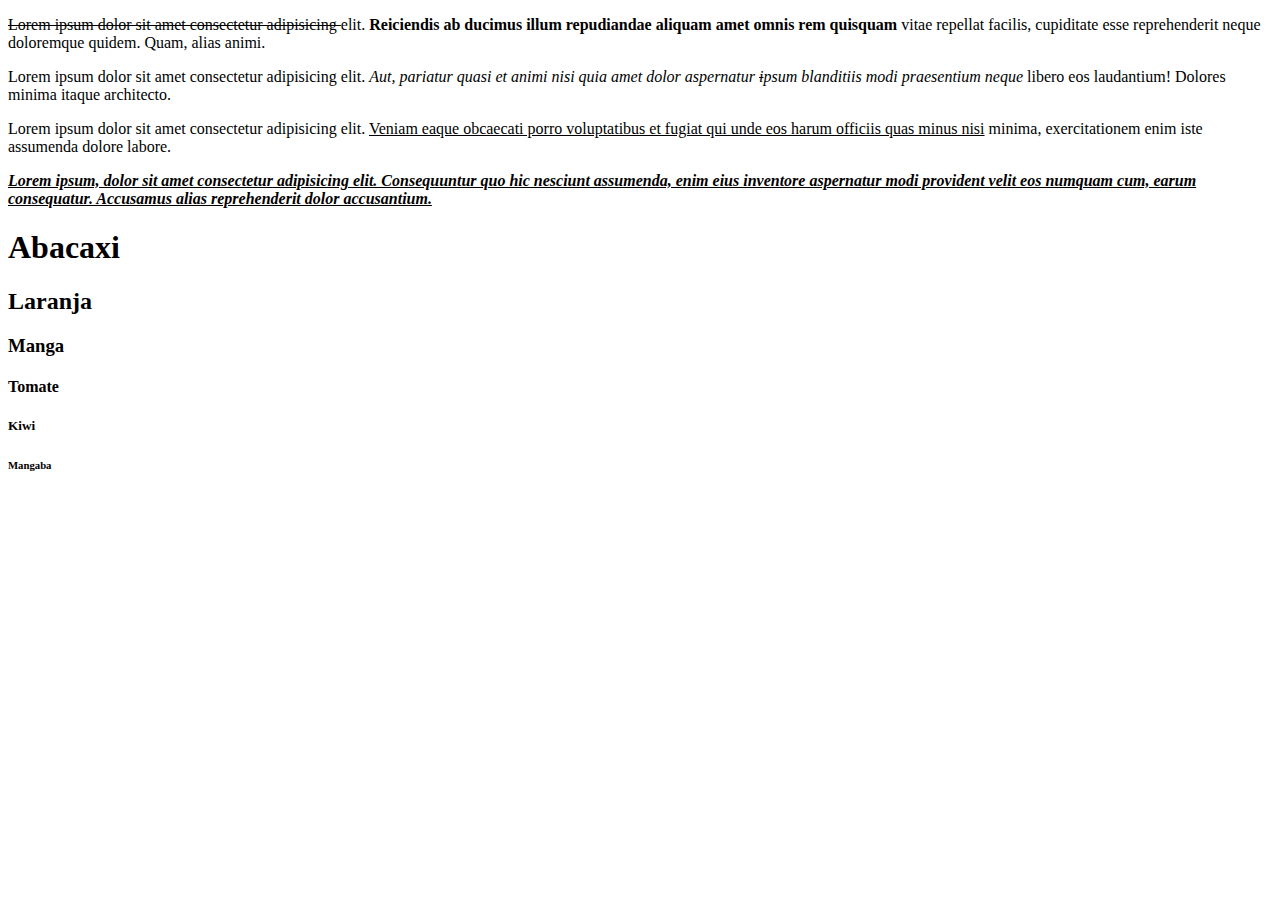
==== index.html @ 6e802d26 "Add files via upload" ====
<!DOCTYPE html>
<html>
<head>
    <meta charset="UTF-8">
    <meta name="viewport" content="width=device-width, initial-scale=1.0">
    <title>Meu Site</title>
</head>
        <body>
    <!--Paragrafos e elementos de texto -->
    <p>
        <del>Lorem ipsum dolor sit amet consectetur adipisicing </del>elit. <b>Reiciendis ab ducimus illum repudiandae aliquam amet omnis rem quisquam</b> vitae repellat facilis, cupiditate esse reprehenderit neque doloremque quidem. Quam, alias animi.
    </p>
    <p>Lorem ipsum dolor sit amet consectetur adipisicing elit. <i>Aut, pariatur quasi et animi nisi quia amet dolor aspernatur <del>i</del>psum blanditiis modi praesentium neque</i> libero eos laudantium! Dolores minima itaque architecto.
    </p>
    <p>Lorem ipsum dolor sit amet consectetur adipisicing elit. <u>Veniam eaque obcaecati porro voluptatibus et fugiat qui unde eos harum officiis quas minus nisi</u> minima, exercitationem enim iste assumenda dolore labore.</p>
    <p><b><i><u>
Lorem ipsum, dolor sit amet consectetur adipisicing elit. Consequuntur quo hic nesciunt assumenda, enim eius inventore aspernatur modi provident velit eos numquam cum, earum consequatur. Accusamus alias reprehenderit dolor accusantium.
    </u></i></b></p>
    <!--Hierarquias-->
    <h1>Abacaxi</h1>
    <h2>Laranja</h2>
    <h3>Manga</h3>
    <h4>Tomate</h4>
    <h5>Kiwi</h5>
    <h6>Mangaba</h6>
        </body>
</html>
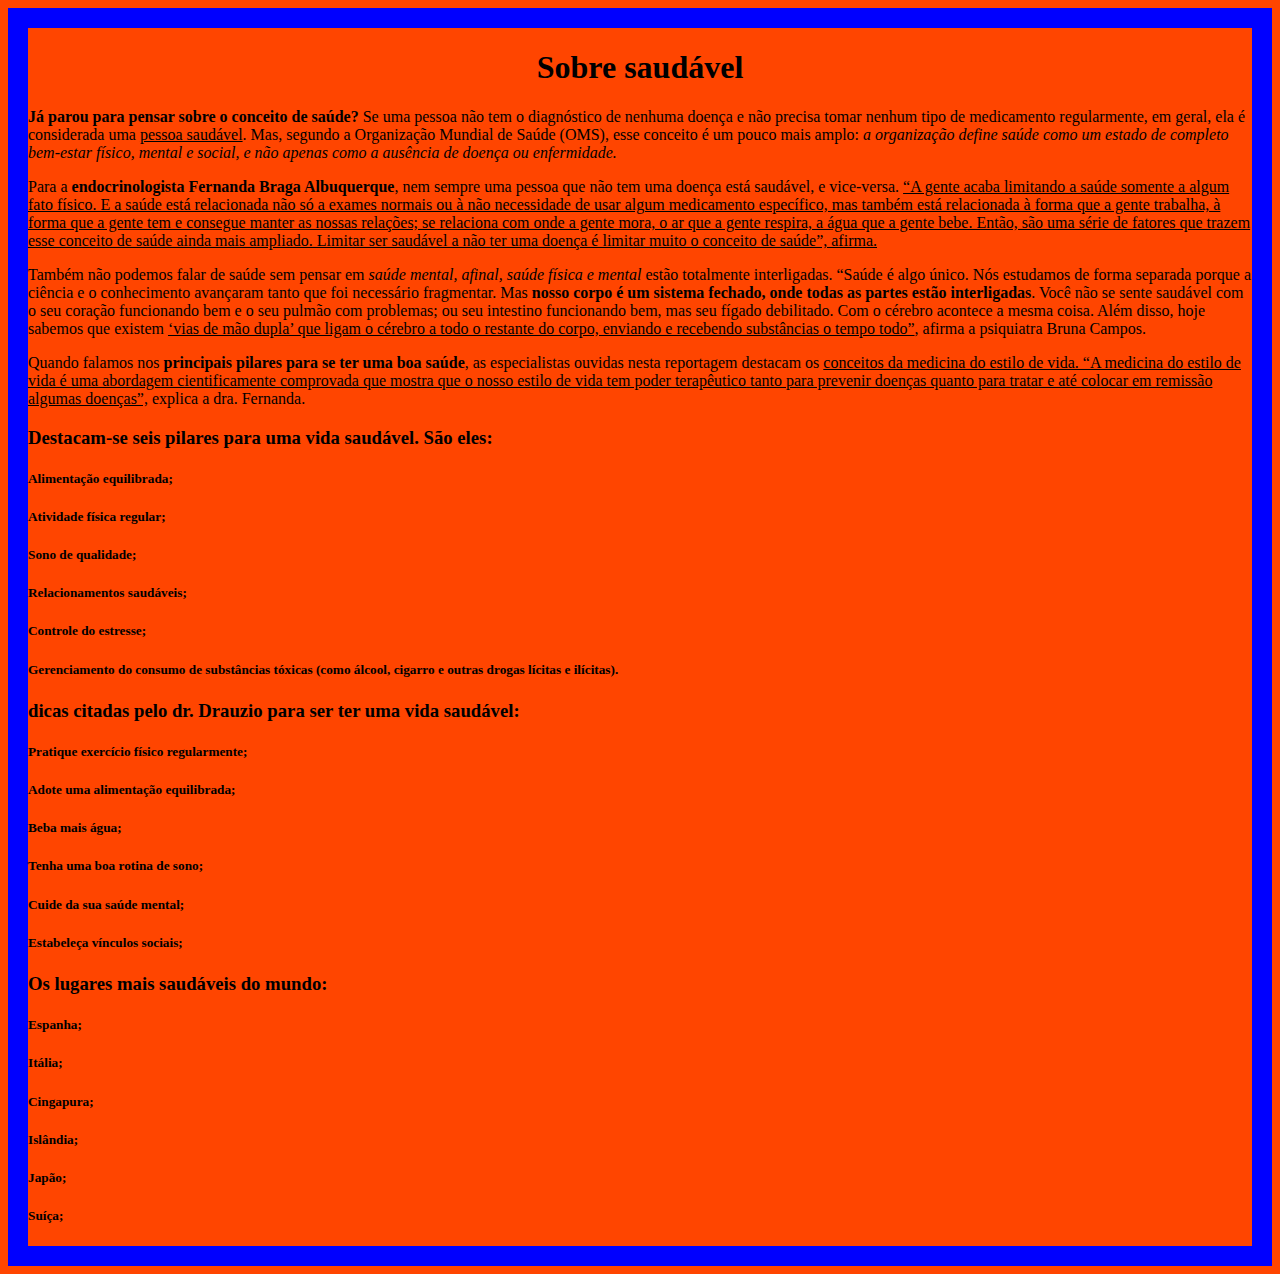
==== commit a4cff319: "Adição de outros arquivos" ====
--- a/index.html
+++ b/index.html
@@ -1,27 +1,59 @@
 <!DOCTYPE html>
 <html>
+    <div style="text-align: center;">
+
+        <h1>Sobre saudável</h1>
+        
+        </div>
+<style>body{background-color: orangered;
+    border:blue solid 20px
+    ;}</style>
 <head>
     <meta charset="UTF-8">
     <meta name="viewport" content="width=device-width, initial-scale=1.0">
     <title>Meu Site</title>
 </head>
         <body>
+            <p><b>Já parou para pensar sobre o conceito de saúde?</b> Se uma pessoa não tem o diagnóstico de nenhuma 
+            doença e não precisa tomar nenhum tipo de medicamento regularmente, em geral, ela é considerada uma <u>pessoa saudável</u>. Mas, segundo a Organização Mundial de Saúde (OMS), esse conceito é um pouco mais amplo:<i> a organização define saúde como um estado de 
+            completo bem-estar físico, mental e social, e não apenas como a ausência de doença ou enfermidade.</i></p>
+
+            <p>Para a <b>endocrinologista Fernanda Braga Albuquerque</b>, nem sempre uma pessoa que não tem uma doença está saudável,
+                e vice-versa. <u>“A gente acaba limitando a saúde somente a algum fato físico. E a saúde está relacionada não só a exames normais ou à não necessidade de usar algum medicamento específico, mas também está relacionada à forma que a gente trabalha, à forma que a gente tem e consegue manter as nossas relações; se relaciona com onde a gente mora, o ar que a gente respira, a água que a gente bebe. Então, são uma série de fatores que trazem esse conceito de saúde ainda mais ampliado.
+                 Limitar ser saudável a não ter uma doença é limitar muito o conceito de saúde”, afirma.</u></p>
+                 <p>Também não podemos falar de saúde sem pensar em <i>saúde mental, afinal, saúde física e mental</i> estão totalmente interligadas. 
+                    “Saúde é algo único. Nós estudamos de forma separada porque a ciência e o conhecimento avançaram tanto que foi necessário fragmentar. Mas <b>nosso corpo é um sistema fechado, onde todas as partes estão interligadas</b>. Você não se sente saudável com o seu coração funcionando bem e o seu pulmão com problemas; ou seu intestino funcionando bem, mas seu fígado debilitado. Com o cérebro acontece a mesma coisa. Além disso, hoje sabemos que existem <u>‘vias de mão dupla’ que ligam o cérebro a todo o restante do corpo, 
+                    enviando e recebendo substâncias o tempo todo”</u>, afirma a psiquiatra Bruna Campos.</p>
+                    <p>Quando falamos nos <b>principais pilares para se ter uma boa saúde</b>, as especialistas ouvidas nesta reportagem destacam os <u>conceitos da medicina do estilo de vida.
+                         “A medicina do estilo de vida é uma abordagem cientificamente comprovada que mostra que o nosso estilo de vida tem poder terapêutico tanto para prevenir doenças quanto para tratar e até colocar em remissão algumas doenças”,</u> explica a dra. Fernanda. </p>
+<p><h3>Destacam-se seis pilares para uma vida saudável. São eles:</h3></p>
+
+
+<p><h5>Alimentação equilibrada;</h5></p>
+<p><h5>Atividade física regular;</h5></p>
+<p><h5>Sono de qualidade;</h5></p>
+<p><h5>Relacionamentos saudáveis;</h5></p>
+<p><h5>Controle do estresse;</h5></p>
+<p><h5>Gerenciamento do consumo de substâncias tóxicas (como álcool, cigarro e outras drogas lícitas e ilícitas).</h5></p>
+
+<p><h3>dicas citadas pelo dr. Drauzio para ser ter uma vida saudável:</h3></p>
+
+<h5>Pratique exercício físico regularmente;</h5>
+<h5>Adote uma alimentação equilibrada;</h5>
+<h5>Beba mais água;</h5>
+<h5>Tenha uma boa rotina de sono;</h5>
+<h5>Cuide da sua saúde mental;</h5>
+<h5>Estabeleça vínculos sociais;</h5>
+
+<p><h3>Os lugares mais saudáveis do mundo:</h3></p>
+<h5>Espanha;</h5>
+<h5>Itália;</h5>
+<h5>Cingapura;</h5>
+<h5>Islândia;</h5>
+<h5>Japão;</h5>
+<h5>Suíça;</h5>
     <!--Paragrafos e elementos de texto -->
-    <p>
-        <del>Lorem ipsum dolor sit amet consectetur adipisicing </del>elit. <b>Reiciendis ab ducimus illum repudiandae aliquam amet omnis rem quisquam</b> vitae repellat facilis, cupiditate esse reprehenderit neque doloremque quidem. Quam, alias animi.
-    </p>
-    <p>Lorem ipsum dolor sit amet consectetur adipisicing elit. <i>Aut, pariatur quasi et animi nisi quia amet dolor aspernatur <del>i</del>psum blanditiis modi praesentium neque</i> libero eos laudantium! Dolores minima itaque architecto.
-    </p>
-    <p>Lorem ipsum dolor sit amet consectetur adipisicing elit. <u>Veniam eaque obcaecati porro voluptatibus et fugiat qui unde eos harum officiis quas minus nisi</u> minima, exercitationem enim iste assumenda dolore labore.</p>
-    <p><b><i><u>
-Lorem ipsum, dolor sit amet consectetur adipisicing elit. Consequuntur quo hic nesciunt assumenda, enim eius inventore aspernatur modi provident velit eos numquam cum, earum consequatur. Accusamus alias reprehenderit dolor accusantium.
-    </u></i></b></p>
+  
     <!--Hierarquias-->
-    <h1>Abacaxi</h1>
-    <h2>Laranja</h2>
-    <h3>Manga</h3>
-    <h4>Tomate</h4>
-    <h5>Kiwi</h5>
-    <h6>Mangaba</h6>
         </body>
 </html>